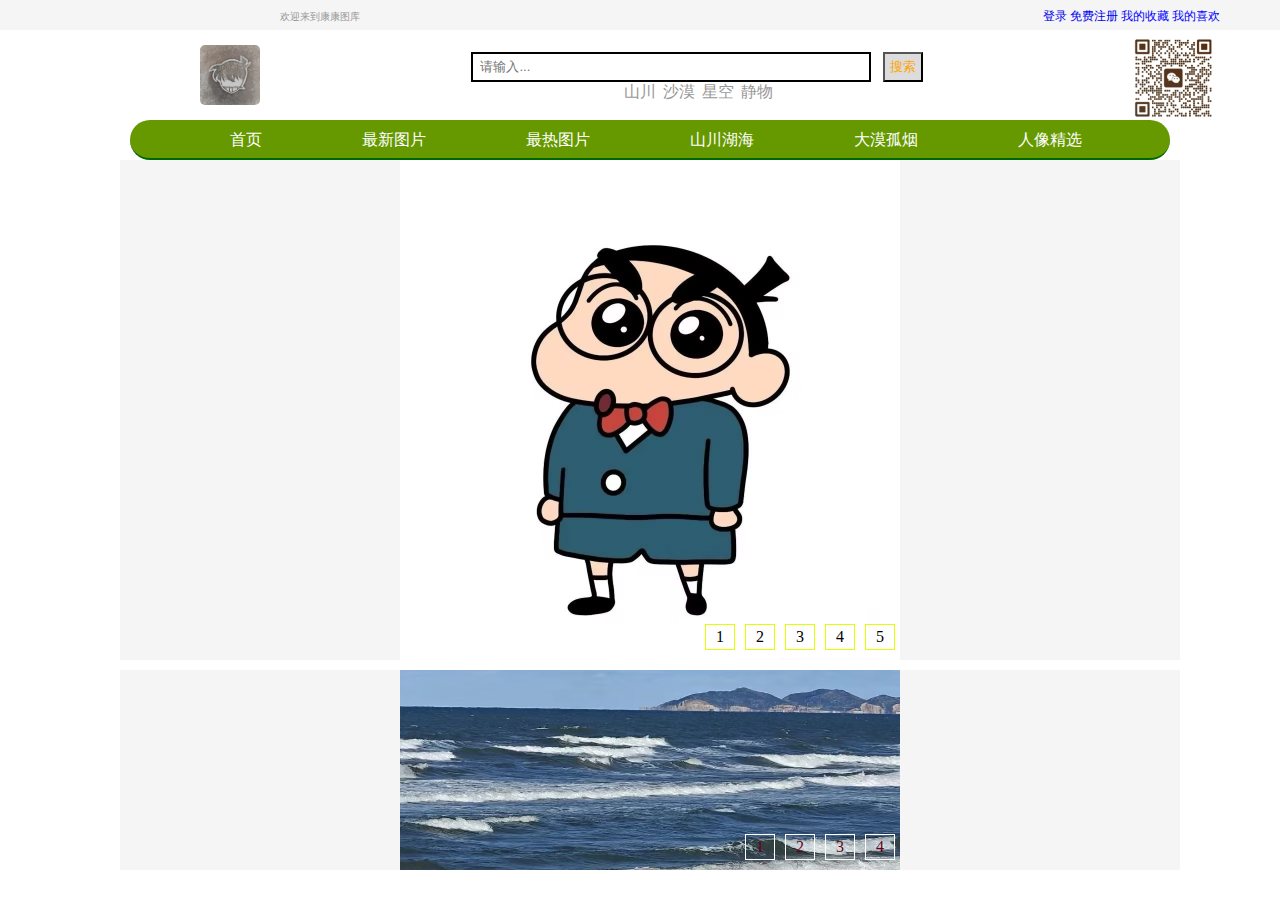
==== index.html @ a431ab8b "update" ====
<!DOCTYPE html>
<html lang="en">
  <head>
    <meta charset="UTF-8" />
    <meta name="viewport" content="width=device-width, initial-scale=1.0" />
    <title>平台页面</title>
    <link rel="stylesheet" href="./CSS/index.css" />
    <script src="./JS/index.js"></script>
  </head>

  <body>
    <!-- 头 -->
    <div id="header">
      <div class="header-top">
        <!-- 中部 -->
        <div class="header-top-center">
          <!-- 中部左侧 -->
          <div class="h-top-left">欢迎来到康康图库</div>
          <!-- 中部右侧-->
          <div class="h-top-right">
            <a href="login.html">登录</a>
            <a href="regist.html">免费注册</a>
            <a href="#" class="look">我的收藏</a>
            <a href="#" class="look">我的喜欢</a>
          </div>
        </div>
      </div>
      <!-- 头部中 -->
      <div class="header-center">
        <div class="logo">
          <img
            src="images/51ead5c5-b63d-41ea-92e8-9607f554ea79.jpg"
            alt="logo"
          />
        </div>
        <div class="photo">
          <img
            src="images/28c4d7c0-6a0e-49c7-8e94-1b1dcc3c41e9.jpg"
            alt="二维码"
          />
        </div>
        <div class="textbox">
          <div class="header-search">
            <form action="#">
              <input type="text" placeholder="  请输入..." class="t_input" />
              <input type="submit" class="t_button" value="搜索" />
            </form>
            <div class="hot">
              <a href="https://www.baidu.com/?tn=68018901_16_pg">山川</a>
              <a href="https://www.baidu.com/?tn=68018901_16_pg">沙漠</a>
              <a href="https://www.baidu.com/?tn=68018901_16_pg">星空</a>
              <a href="https://www.baidu.com/?tn=68018901_16_pg">静物</a>
            </div>
          </div>
        </div>
      </div>
      <!-- 头部尾 -->
      <div class="header-footer">
        <ul>
          <li><a href="#">首页</a></li>
          <li><a href="#">最新图片</a></li>
          <li><a href="#">最热图片</a></li>
          <li><a href="#">山川湖海</a></li>
          <li><a href="#">大漠孤烟</a></li>
          <li><a href="#">人像精选</a></li>
        </ul>
      </div>
    </div>
    <!-- 中间首页 -->
    <div id="ad" style="text-align: center">
      <ul id="ad_img">
        <li>
          <img src="images/13.jpg" width="500" height="500" id="pop" />
        </li>
      </ul>

      <ul id="ad_num">
        <li id="one">1</li>
        <li id="two">2</li>
        <li id="three">3</li>
        <li id="four">4</li>
        <li id="five">5</li>
      </ul>
    </div>
    <!-- 中间中 -->
    <div id="ad_header" style="text-align: center">
        <ul id="ad_img1">
            <li>
              <img src="images/a2337eae-0e40-456c-8004-cf96da0a22ac.jpg" width="500" height="200" id="pop1" />
            </li>
          </ul>
    
          <ul id="ad_num1">
            <li id="one1">1</li>
            <li id="two2">2</li>
            <li id="three3">3</li>
            <li id="four4">4</li>
          </ul>
    </div>
  </body>
</html>
---- CSS/index.css ----
* {
  margin: 0;
  padding: 0;
  box-sizing: border-box;
}
/* 头部 */
.header-top {
  height: 30px;
  background-color: #f5f5f5;
}
.h-top-left {
  float: left;
  margin-left: 280px;
  color: #979797;
  font-size: 10px;
  margin-top: 10px;
}
.h-top-right {
  float: right;
  margin-right: 60px;
  font-size: 12px;
  margin-top: 8px;
}
a {
  text-decoration: none;
}
.look {
  color: blue;
}
.look:hover {
  color: rgb(0, 200, 255);
}
/* 头部中 */
.header-center {
  height: 90px;
}
.logo img {
  float: left;
  width: 60px;
  height: 60px;
  border-radius: 5px;
  margin-left: 200px;
  margin-top: 15px;
}
.photo img {
  float: right;
  width: 80px;
  height: 80px;
  border-radius: 5px;
  margin-right: 66px;
  margin-top: 8px;
}
.header-search {
  text-align: center;
  padding-top: 20px;
}
.t_input {
  width: 400px;
  height: 30px;
  border: 2px solid black;
}
.t_button {
  height: 30px;
  width: 40px;
  background-color: gainsboro;
  color: orange;
  margin-top: 2px;
  margin-left: 8px;
}
.hot a {
  margin-left: 3px;
  color: #979797;
}
/* 头部尾 */
.header-footer {
  height: 40px;
  border-bottom: #060 2px solid;
  background-color: #690;
  width: 1040px;
  margin-left: 130px;
  border-radius: 20px;
}
.header-footer ul {
  list-style: none;
  line-height: 40px;
}
.header-footer li {
  display: block;
  float: left;
}
.header-footer a {
  display: block;
  color: #fff;
  text-decoration: none;
  padding-left: 100px;
}
/* 中间大屏 */
#ad{
    margin-left: 120px;
    width: 1060px;
    height: 500px;
    background-color: #F5F5F5;
    position:relative;
}
#ad li{
    list-style:none;
}
#ad_num{
    overflow:hidden;
    list-style:none;
    position: absolute;
    bottom:10px;
    right:280px;
}
#ad_num li{
    margin:0px 5px;
    padding:3px 10px;
    border: rgb(225, 255, 0) solid 1px;
    float:left;
}
#ad_num li:hover{
    border: rgb(0, 148, 153) solid 2px;
}
/* 中间2 */
#ad_header{
    margin-top: 10px;
    margin-left: 120px;
    width: 1060px;
    height: 200px;
    background-color: #F5F5F5;
    position:relative;
}
#ad_header li{
    list-style:none;
}
#ad_num1{
    overflow:hidden;
    list-style:none;
    position: absolute;
    bottom:10px;
    right:280px;
}
#ad_num1 li{
    margin:0px 5px;
    padding:3px 10px;
    border: #fff solid 1px;
    float:left;
    color: rgb(102, 0, 32);
}
#ad_num1 li:hover{
    border: rgb(59, 153, 0) solid 2px;
}
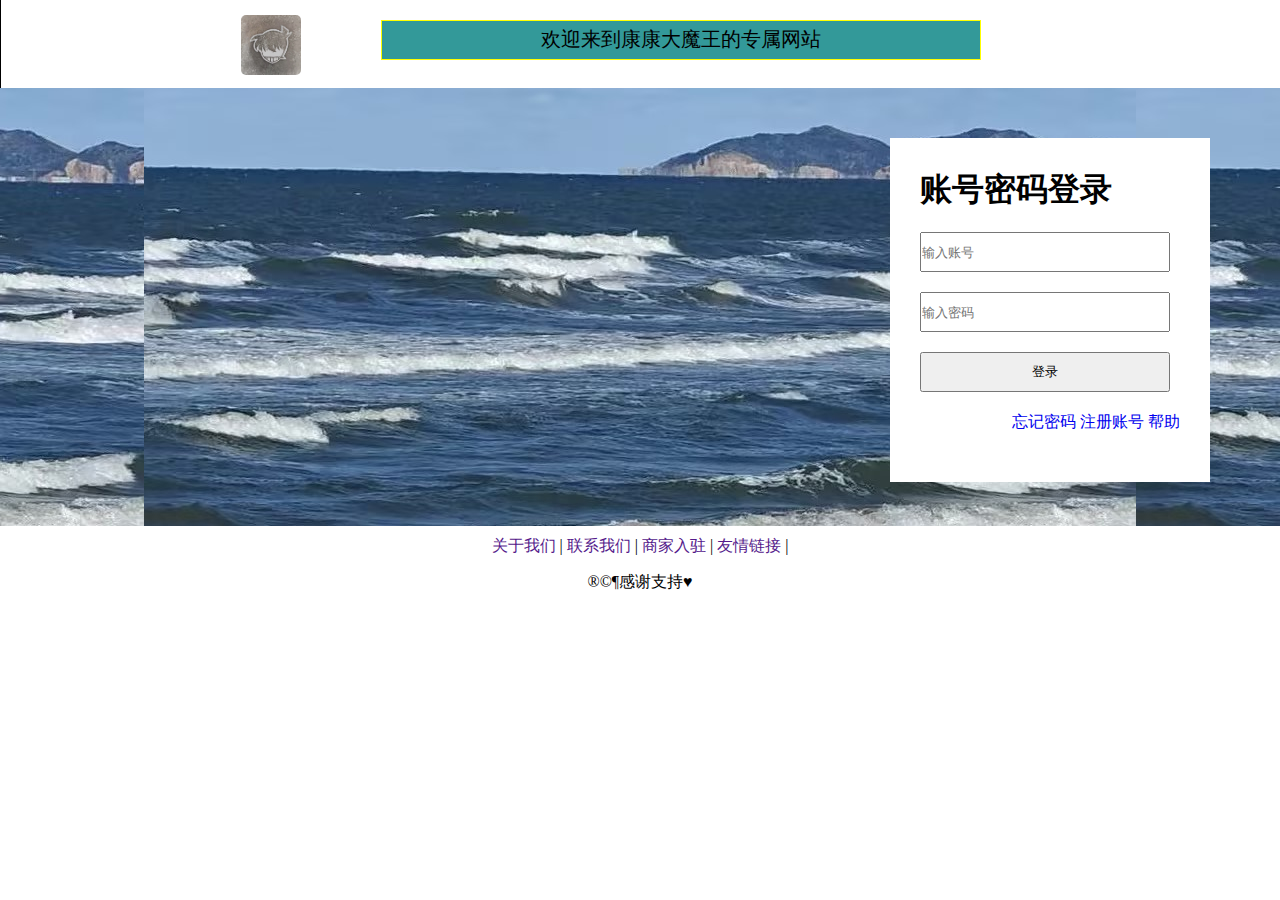
==== commit 172ef418: "Rename login.html to index.html" ====
--- a/index.html
+++ b/index.html
@@ -3,99 +3,58 @@
   <head>
     <meta charset="UTF-8" />
     <meta name="viewport" content="width=device-width, initial-scale=1.0" />
-    <title>平台页面</title>
-    <link rel="stylesheet" href="./CSS/index.css" />
-    <script src="./JS/index.js"></script>
+    <title>登录页面</title>
+    <link rel="stylesheet" href="./CSS/login.css" />
+    <script src="./JS/login.js"></script>
   </head>
-
   <body>
     <!-- 头 -->
     <div id="header">
-      <div class="header-top">
-        <!-- 中部 -->
-        <div class="header-top-center">
-          <!-- 中部左侧 -->
-          <div class="h-top-left">欢迎来到康康图库</div>
-          <!-- 中部右侧-->
-          <div class="h-top-right">
-            <a href="login.html">登录</a>
-            <a href="regist.html">免费注册</a>
-            <a href="#" class="look">我的收藏</a>
-            <a href="#" class="look">我的喜欢</a>
-          </div>
+      <div class="a_header">
+        <img src="images/51ead5c5-b63d-41ea-92e8-9607f554ea79.jpg" alt="logo" />
+        <p>欢迎来到康康大魔王的专属网站</p>
+      </div>
+    </div>
+    <!-- 中 -->
+    <div id="login-body">
+      <div class="login-center">
+        <div class="login-all">
+          <h1>账号密码登录</h1>
+          <form action="#" id="login">
+            <div>
+              <span></span><input type="text" placeholder="输入账号" id="username"/>
+            </div>
+            <div>
+              <span></span><input type="password" placeholder="输入密码" id="password"/>
+            </div>
+            <div class="login-btn">
+              <span>
+                <a><input type="button" value="登录" onclick="checkUser()"/></a>
+              </span>
+            </div>
+            <div class="forgot_password">
+              <a href="play.html">忘记密码</a>
+              <a href="regist.html">注册账号</a>
+              <a href="https://www.baidu.com/">帮助</a>
+            </div>
+          </form>
         </div>
       </div>
-      <!-- 头部中 -->
-      <div class="header-center">
-        <div class="logo">
-          <img
-            src="images/51ead5c5-b63d-41ea-92e8-9607f554ea79.jpg"
-            alt="logo"
-          />
-        </div>
-        <div class="photo">
-          <img
-            src="images/28c4d7c0-6a0e-49c7-8e94-1b1dcc3c41e9.jpg"
-            alt="二维码"
-          />
-        </div>
-        <div class="textbox">
-          <div class="header-search">
-            <form action="#">
-              <input type="text" placeholder="  请输入..." class="t_input" />
-              <input type="submit" class="t_button" value="搜索" />
-            </form>
-            <div class="hot">
-              <a href="https://www.baidu.com/?tn=68018901_16_pg">山川</a>
-              <a href="https://www.baidu.com/?tn=68018901_16_pg">沙漠</a>
-              <a href="https://www.baidu.com/?tn=68018901_16_pg">星空</a>
-              <a href="https://www.baidu.com/?tn=68018901_16_pg">静物</a>
-            </div>
-          </div>
-        </div>
+    </div>
+    <!-- 尾 -->
+    <div id="footer">
+      <div class="link">
+          <a href="">关于我们</a>
+          |
+          <a href="">联系我们</a>
+          |
+          <a href="">商家入驻</a>
+          |
+          <a href="">友情链接</a>
+          |
       </div>
-      <!-- 头部尾 -->
-      <div class="header-footer">
-        <ul>
-          <li><a href="#">首页</a></li>
-          <li><a href="#">最新图片</a></li>
-          <li><a href="#">最热图片</a></li>
-          <li><a href="#">山川湖海</a></li>
-          <li><a href="#">大漠孤烟</a></li>
-          <li><a href="#">人像精选</a></li>
-        </ul>
+      <div class="copyright">
+        &reg;&copy;&para;感谢支持&hearts;
       </div>
-    </div>
-    <!-- 中间首页 -->
-    <div id="ad" style="text-align: center">
-      <ul id="ad_img">
-        <li>
-          <img src="images/13.jpg" width="500" height="500" id="pop" />
-        </li>
-      </ul>
-
-      <ul id="ad_num">
-        <li id="one">1</li>
-        <li id="two">2</li>
-        <li id="three">3</li>
-        <li id="four">4</li>
-        <li id="five">5</li>
-      </ul>
-    </div>
-    <!-- 中间中 -->
-    <div id="ad_header" style="text-align: center">
-        <ul id="ad_img1">
-            <li>
-              <img src="images/a2337eae-0e40-456c-8004-cf96da0a22ac.jpg" width="500" height="200" id="pop1" />
-            </li>
-          </ul>
-    
-          <ul id="ad_num1">
-            <li id="one1">1</li>
-            <li id="two2">2</li>
-            <li id="three3">3</li>
-            <li id="four4">4</li>
-          </ul>
-    </div>
   </body>
 </html>
--- a/CSS/login.css
+++ b/CSS/login.css
@@ -0,0 +1,81 @@
+* {
+  margin: 0;
+  padding: 0;
+  box-sizing: border-box;
+}
+/* 头部 */
+#header {
+  height: 88px;
+  border-left: 1px solid;
+}
+#header .a_header {
+  width: 800px;
+  height: 88px;
+  margin: 0 auto;
+}
+.a_header img {
+  float: left;
+  width: 60px;
+  height: 60px;
+  margin-top: 15px;
+  border-radius: 5px;
+}
+.a_header p {
+  text-align: center;
+  background-color: rgb(51, 153, 153);
+  width: 600px;
+  float: left;
+  margin-top: 20px;
+  margin-left: 80px;
+  border: 1px solid yellow;
+  height: 40px;
+  font-size: 20px;
+  padding-top: 5px;
+}
+/* 中 */
+#login-body {
+  height: 438px;
+  background-image: url(../images/a2337eae-0e40-456c-8004-cf96da0a22ac.jpg);
+  background-position: center;
+}
+#login-body .login-center {
+  width: 1200px;
+  height: 500px;
+  margin: 0 auto;
+  position: relative;
+}
+#login-body .login-all {
+  position: absolute;
+  width: 320px;
+  background: white;
+  right: 30px;
+  top: 50px;
+  padding: 30px;
+}
+#login div {
+  height: 40px;
+  margin-top: 20px;
+}
+#login input {
+  width: 250px;
+  height: 40px;
+  float: left;
+}
+#login .forgot_password {
+  text-align: right;
+  margin-top: 20px;
+}
+.forgot_password a:hover {
+  color: blueviolet;
+}
+a {
+  text-decoration: none;
+}
+/* 尾 */
+#footer {
+  text-align: center;
+  margin-top: 10px;
+}
+#footer .copyright {
+  margin-top: 15px;
+}
